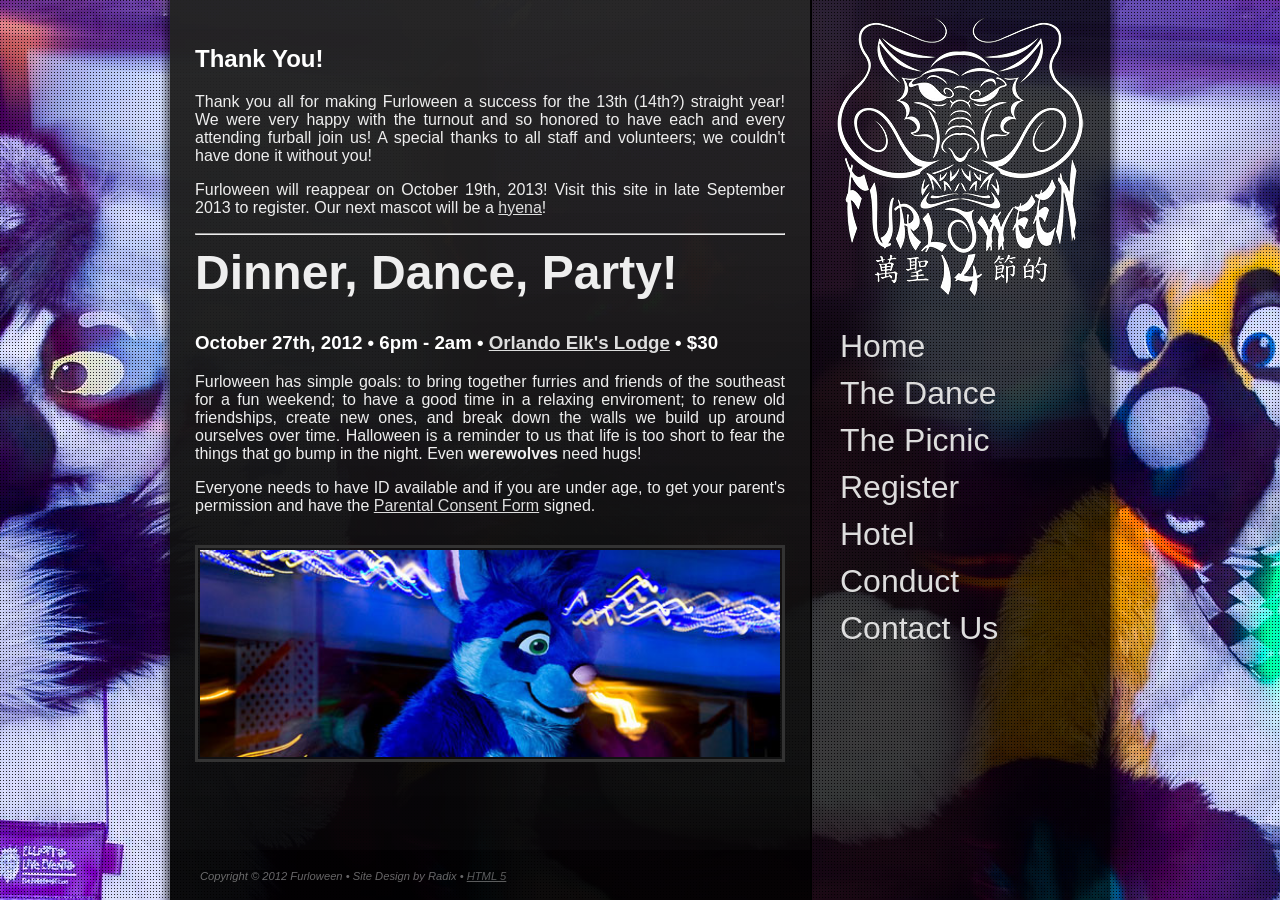
==== index.htm @ ea7b0ce5 "backup" ====
<!DOCTYPE html>
<html xmlns="http://www.w3.org/1999/xhtml">
<head>
    <meta http-equiv="Content-Type" content="text/html; charset=utf-8" />
    <title>Furloween 2012</title>
	<link rel="stylesheet" href="css/style.css" type="text/css" media="screen" />
	<link rel="stylesheet" href="scripts/jquery.fancybox.css" type="text/css" media="screen" />
	<script src="//ajax.googleapis.com/ajax/libs/jquery/1.8.1/jquery.min.js"></script>
	
	<!-- IFRAME FIX -->
	<script type="text/javascript">
	$(document).ready(function(){
		if(self != top){
			top.location = self.location;
		}
	});
	</script>	
	<!-- /IFRAME FIX -->
</head>
<body>
	<div id="overlay">
        <div id="content">
			<div id="right">
				<a href="index.htm"><img src="images/logo-small.png" alt="logo" title="Furloween 2012" /></a>
				<ul id="navigation">
					<li><a href="index.htm">Home</a></li>
					<li><a href="dance.htm">The Dance</a></li>
					<li><a href="picnic.htm">The Picnic</a></li>
					<li><a href="register.htm">Register</a></li>
					<li><a href="hotel.htm">Hotel</a></li>
					<li><a href="conduct.htm">Conduct</a></li>
					<li><a href="contact.htm">Contact Us</a></li>
				</ul>       
			</div>
			<div id="left">
				<h2>Thank You!</h2>

				<p>Thank you all for making Furloween a success for the 13th (14th?) straight year! We were
				very happy with the turnout and so honored to have each and every attending furball join us!
				A special thanks to all staff and volunteers; we couldn't have done it without you!</p>

				<p>Furloween will reappear on October 19th, 2013! Visit this site in late September 2013 to register. Our next mascot will be a <a href="http://en.wikipedia.org/wiki/Hyena">hyena</a>!</p>

				<hr>

				<h1>Dinner, Dance, Party!</h1>

				<h3>October 27th, 2012 &bull; 6pm - 2am &bull; <a href="http://maps.google.com/maps?f=l&amp;hl=en&amp;q=elks++lodge&amp;sll=37.0625,-95.677068&amp;sspn=50.157795,63.28125&amp;ie=UTF8&amp;cd=2&amp;near=Primrose+Ave,+Orlando,+Orange,+Florida,+United+States&amp;geocode=FbiFswEdX7sm-w&amp;z=14&amp;iwloc=A&amp;cid=28542820,-81348402,8526322323810327050&amp;ll=28.555199,-81.344233&amp;source=embed">Orlando Elk's Lodge</a> &bull; $30</h3>

				<p>Furloween has simple goals: to bring together furries and friends of the southeast for a fun weekend; to have a good  
				time in a relaxing enviroment; to renew old friendships,  create  new  ones,  and  break down  the  walls  we  build  up  around  
				ourselves  over  time. Halloween is a reminder to us that life is too short to fear the things that go bump in the night. 
				Even <strong>werewolves</strong> need hugs! </p>

				<p>Everyone needs to have ID available and if you are under age, to get your parent's permission and have the
				<a href="docs/consent-form.pdf">Parental Consent Form</a> signed.</p>

				<div class="end">
					<img src="images/content-02.jpg" alt="footer fursuiter" />
				</div>
			</div>
            <div style="clear: both;"></div>
			<div id="credits">Copyright &copy; 2012 Furloween &bull; Site Design by Radix &bull; <a href="http://validator.w3.org/check?uri=referer">HTML 5</a></div>
        </div>
	</div>
	<script src="https://cdnjs.cloudflare.com/ajax/libs/jquery/3.3.1/jquery.min.js"></script>
	<script>
		$(function(){
			const randomNum = Math.floor(Math.random() * 10) + 1;
			const padded = String(randomNum).padStart(2, '0');
			$("body").addClass("pic"+padded);
		})
	</script>
</body>
</html>
---- css/style.css ----
body, html {height: 100%;}
body{
	font-size: 16px;
	font-family: Arial, Helvetica, sans-serif;	
	margin: 0px; 
	position: relative;
}

body.pic01{ background: #000 url(../images/bg01.jpg) top center fixed no-repeat; }
body.pic02{ background: #000 url(../images/bg02.jpg) top center fixed no-repeat; }
body.pic03{ background: #000 url(../images/bg03.jpg) top center fixed no-repeat; }
body.pic04{ background: #000 url(../images/bg04.jpg) top center fixed no-repeat; }
body.pic05{ background: #000 url(../images/bg05.jpg) top center fixed no-repeat; }
body.pic06{ background: #000 url(../images/bg06.jpg) top center fixed no-repeat; }
body.pic07{ background: #000 url(../images/bg07.jpg) top center fixed no-repeat; }
body.pic08{ background: #000 url(../images/bg08.jpg) top center fixed no-repeat; }
body.pic09{ background: #000 url(../images/bg09.jpg) top center fixed no-repeat; }
body.pic10{ background: #000 url(../images/bg10.jpg) top center fixed no-repeat; }

a{
	color: #ddd;	
}

a:hover{
	color: #fff;	
}

img {
	border: 0px;
}

#overlay{
	background: url(../images/overlay.png); 
	min-height: 100%; 
	height: 100%;
	overflow: auto;
}

#navigation{
	list-style: none;
	padding: 0px;
}	

#navigation li{
	font-size: 2em;
	padding: 5px 10px 5px 20px;	
}

#navigation li:hover{
	background: url(../images/trial.png) 0px -100px repeat-x;
}

#navigation li a{
	text-decoration: none;
}

#navigation li a:hover{
	text-decoration: none;	
}

#content{
	width: 960px;
	min-height: 100%; 
	margin: auto; 
	background: url(../images/content-bg.png) repeat-y;
	position: relative;
}

#right{
	width: 290px;
	float: right;	
	margin-right: 10px;
	padding-left: 10px;
}

#left{
	margin-left: 10px;
	padding: 25px;
	color: #fff;	
	width: 590px;
	float: left;
	min-height: 800px;
	background: url(../images/trial.png) top center repeat-x;
}

#left h1{
	font-size: 3em;	
	color: #eee;
	margin-top: 10px;
}

#left p{
	text-align: justify;
	font-size: 1.0em;	
	color: #eee;
}

#left .end{
	margin-top: 30px;
	text-align: center;
}

#left .end img{
	border: 3px solid #333;
	padding: 2px;
	width: 580px;
}

#left .sidemenu{
	float: right;
	margin-left: 20px;
	margin-bottom: 10px;
	border: 2px solid #333;
	border-radius: 5px;
	padding: 5px;
}

.global-col2-1 {
	width: 48%;
	float: left;
}
.global-col2-2 {
	width: 48%;
	float: right;
}		
.fieldset fieldset {
	border: 0px;
	margin-bottom: 10px;
	margin-top: 30px;
	padding: 10px;
}
.fieldset legend {
	background: #333;
	border: 0px;
	padding: 5px 10px;
	font-size: 1.5em;
}

.fieldset label {
	display: block;
	font-weight: bold;
	font-size: 0.825em;
	margin-top: 15px;
	padding-left: 10px;
	text-transform: capitalize;
}

.fieldset label.error {
	color: #f00;
	float: none;
	font-style: italic;
	font-weight: bold;
	margin: 0 0 0 5px;
	padding: 0 0 0 5px;
	width: auto;
}

.fieldset input, .fieldset select {
	font-size: 1.333em;
	padding: 4px;
	width: 500px;
	background: #111;
	border: 0px;
	border-radius: 5px;
	color: #fff;
	border: 1px solid #777;
}

.fieldset .global-col2-1 input, .fieldset .global-col2-2 input{
	width: 250px;
}

.fieldset textarea {
	border: 1px solid #777;
	background: #111;
	color: #fff;
}

.fieldset input[type="submit"] {
	font-weight: bold;
	height: 45px;
	padding: 0 10px;
	width: auto;
	margin: 10px 0px;
	background: #444;
	cursor: pointer;
	border: 3px solid #777;
}

.fieldset input[type="submit"]:hover {
	background: #666;
}

.fieldset input[type="radio"], .fieldset input[type="checkbox"] {
	height: auto;
	width: auto;
}

.fieldset input[type="radio"] + label, .fieldset input[type="checkbox"] + label, .fieldset label.inline {
	display: inline;
	font-weight: normal;
	margin: 0;
	padding: 0 10px 0 0;
}

.fieldset .box{
	padding: 20px 15px;
	margin-bottom: 30px;
	background: #333;	
}

.box{
    margin: auto;
    position: relative;
    text-align: center;
}

.box ul.fancy{
    list-style: none;
    margin-left: 15px; 
    margin-top: 15px;
    padding: 0px;   
}

.box ul.fancy li{
    margin: 0; padding: 5px;
    float: left;
    position: relative;
    width: 60px;
    height: 60px;
}

.box img.icon{
    border: 1px #444 solid;
    padding: 3px;
    -ms-interpolation-mode: bicubic;
    margin: 0px;
    width: 50px;
    height: 50px;
    position: absolute;
	background: #000;
    left: 0; top: 0;
}

.box img.iconLarge{
    margin-top: -17px; /* The next 4 lines will vertically align this image */ 
    margin-left: -17px;
    top: 50%;
    left: 50%;
    width: 75px; /* Set new width */
    height: 75px; /* Set new height */
    padding: 1px;
    border: 2px #fff solid;
}

#credits{
	position: absolute;
	height: 10px;
	background: #000;
	opacity: 0.4;
	color: #fff;
	font-size: 0.7em;
	bottom: 20px;
	left: 40px;
	font-style: italic;
}
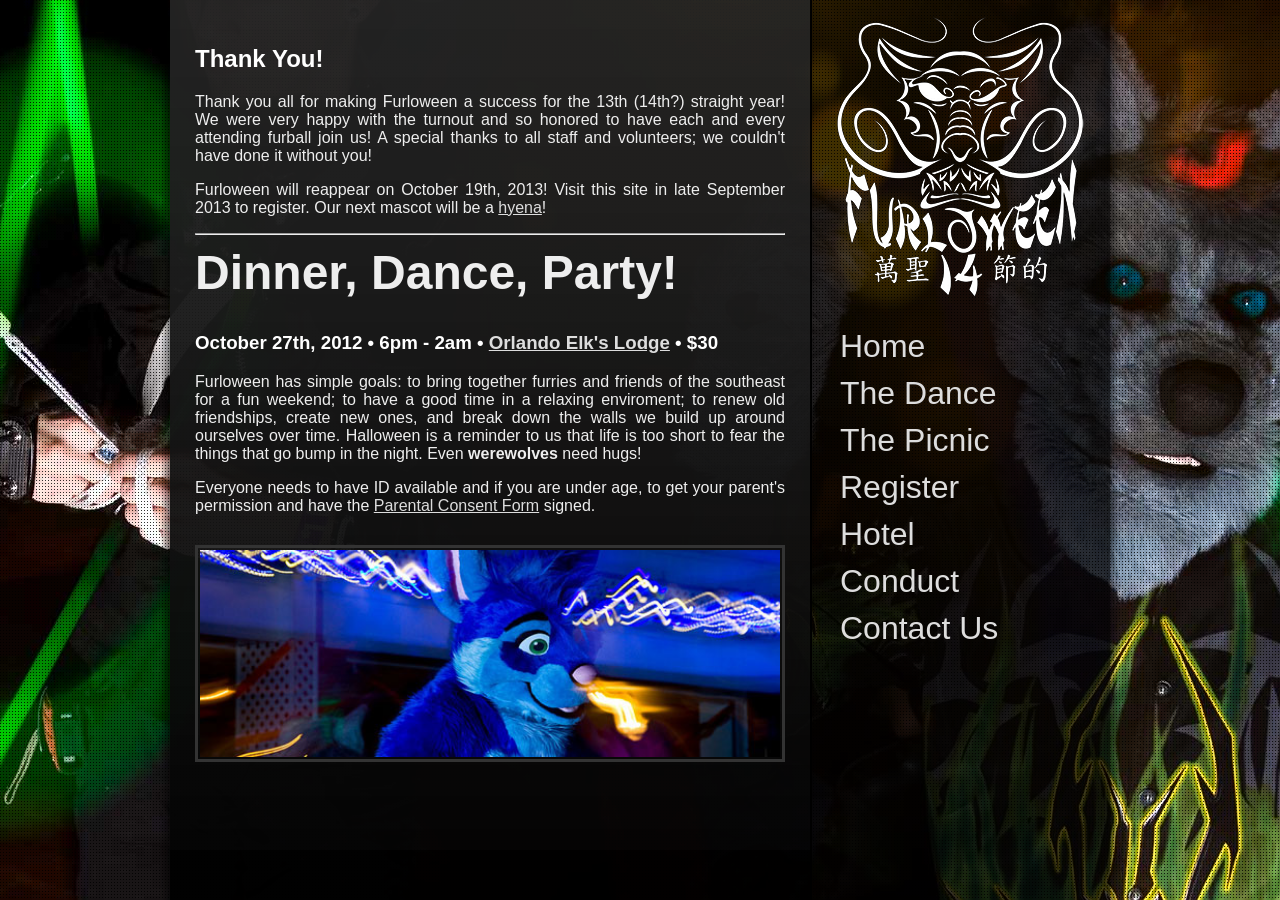
==== commit 2ff36ab1: "formatting" ====
--- a/index.htm
+++ b/index.htm
@@ -1,25 +1,16 @@
 <!DOCTYPE html>
 <html xmlns="http://www.w3.org/1999/xhtml">
+
 <head>
-    <meta http-equiv="Content-Type" content="text/html; charset=utf-8" />
-    <title>Furloween 2012</title>
+	<meta http-equiv="Content-Type" content="text/html; charset=utf-8" />
+	<title>Furloween 2012</title>
 	<link rel="stylesheet" href="css/style.css" type="text/css" media="screen" />
 	<link rel="stylesheet" href="scripts/jquery.fancybox.css" type="text/css" media="screen" />
-	<script src="//ajax.googleapis.com/ajax/libs/jquery/1.8.1/jquery.min.js"></script>
-	
-	<!-- IFRAME FIX -->
-	<script type="text/javascript">
-	$(document).ready(function(){
-		if(self != top){
-			top.location = self.location;
-		}
-	});
-	</script>	
-	<!-- /IFRAME FIX -->
 </head>
+
 <body>
 	<div id="overlay">
-        <div id="content">
+		<div id="content">
 			<div id="right">
 				<a href="index.htm"><img src="images/logo-small.png" alt="logo" title="Furloween 2012" /></a>
 				<ul id="navigation">
@@ -30,14 +21,14 @@
 					<li><a href="hotel.htm">Hotel</a></li>
 					<li><a href="conduct.htm">Conduct</a></li>
 					<li><a href="contact.htm">Contact Us</a></li>
-				</ul>       
+				</ul>
 			</div>
 			<div id="left">
 				<h2>Thank You!</h2>
 
 				<p>Thank you all for making Furloween a success for the 13th (14th?) straight year! We were
-				very happy with the turnout and so honored to have each and every attending furball join us!
-				A special thanks to all staff and volunteers; we couldn't have done it without you!</p>
+					very happy with the turnout and so honored to have each and every attending furball join us!
+					A special thanks to all staff and volunteers; we couldn't have done it without you!</p>
 
 				<p>Furloween will reappear on October 19th, 2013! Visit this site in late September 2013 to register. Our next mascot will be a <a href="http://en.wikipedia.org/wiki/Hyena">hyena</a>!</p>
 
@@ -47,29 +38,30 @@
 
 				<h3>October 27th, 2012 &bull; 6pm - 2am &bull; <a href="http://maps.google.com/maps?f=l&amp;hl=en&amp;q=elks++lodge&amp;sll=37.0625,-95.677068&amp;sspn=50.157795,63.28125&amp;ie=UTF8&amp;cd=2&amp;near=Primrose+Ave,+Orlando,+Orange,+Florida,+United+States&amp;geocode=FbiFswEdX7sm-w&amp;z=14&amp;iwloc=A&amp;cid=28542820,-81348402,8526322323810327050&amp;ll=28.555199,-81.344233&amp;source=embed">Orlando Elk's Lodge</a> &bull; $30</h3>
 
-				<p>Furloween has simple goals: to bring together furries and friends of the southeast for a fun weekend; to have a good  
-				time in a relaxing enviroment; to renew old friendships,  create  new  ones,  and  break down  the  walls  we  build  up  around  
-				ourselves  over  time. Halloween is a reminder to us that life is too short to fear the things that go bump in the night. 
-				Even <strong>werewolves</strong> need hugs! </p>
+				<p>Furloween has simple goals: to bring together furries and friends of the southeast for a fun weekend; to have a good
+					time in a relaxing enviroment; to renew old friendships, create new ones, and break down the walls we build up around
+					ourselves over time. Halloween is a reminder to us that life is too short to fear the things that go bump in the night.
+					Even <strong>werewolves</strong> need hugs! </p>
 
 				<p>Everyone needs to have ID available and if you are under age, to get your parent's permission and have the
-				<a href="docs/consent-form.pdf">Parental Consent Form</a> signed.</p>
+					<a href="docs/consent-form.pdf">Parental Consent Form</a> signed.
+				</p>
 
 				<div class="end">
 					<img src="images/content-02.jpg" alt="footer fursuiter" />
 				</div>
 			</div>
-            <div style="clear: both;"></div>
-			<div id="credits">Copyright &copy; 2012 Furloween &bull; Site Design by Radix &bull; <a href="http://validator.w3.org/check?uri=referer">HTML 5</a></div>
-        </div>
+			<div style="clear: both;"></div>
+		</div>
 	</div>
 	<script src="https://cdnjs.cloudflare.com/ajax/libs/jquery/3.3.1/jquery.min.js"></script>
 	<script>
-		$(function(){
+		$(function () {
 			const randomNum = Math.floor(Math.random() * 10) + 1;
 			const padded = String(randomNum).padStart(2, '0');
-			$("body").addClass("pic"+padded);
+			$("body").addClass("pic" + padded);
 		})
 	</script>
 </body>
-</html>
+
+</html>
--- a/css/style.css
+++ b/css/style.css
@@ -1,112 +1,144 @@
-body, html {height: 100%;}
-body{
+body, html {
+	height: 100%;
+}
+
+body {
 	font-size: 16px;
-	font-family: Arial, Helvetica, sans-serif;	
-	margin: 0px; 
+	font-family: Arial, Helvetica, sans-serif;
+	margin: 0px;
 	position: relative;
 }
 
-body.pic01{ background: #000 url(../images/bg01.jpg) top center fixed no-repeat; }
-body.pic02{ background: #000 url(../images/bg02.jpg) top center fixed no-repeat; }
-body.pic03{ background: #000 url(../images/bg03.jpg) top center fixed no-repeat; }
-body.pic04{ background: #000 url(../images/bg04.jpg) top center fixed no-repeat; }
-body.pic05{ background: #000 url(../images/bg05.jpg) top center fixed no-repeat; }
-body.pic06{ background: #000 url(../images/bg06.jpg) top center fixed no-repeat; }
-body.pic07{ background: #000 url(../images/bg07.jpg) top center fixed no-repeat; }
-body.pic08{ background: #000 url(../images/bg08.jpg) top center fixed no-repeat; }
-body.pic09{ background: #000 url(../images/bg09.jpg) top center fixed no-repeat; }
-body.pic10{ background: #000 url(../images/bg10.jpg) top center fixed no-repeat; }
-
-a{
-	color: #ddd;	
-}
-
-a:hover{
-	color: #fff;	
+body.pic01 {
+	background: #000 url(../images/bg01.jpg) top center fixed no-repeat;
+}
+
+body.pic02 {
+	background: #000 url(../images/bg02.jpg) top center fixed no-repeat;
+}
+
+body.pic03 {
+	background: #000 url(../images/bg03.jpg) top center fixed no-repeat;
+}
+
+body.pic04 {
+	background: #000 url(../images/bg04.jpg) top center fixed no-repeat;
+}
+
+body.pic05 {
+	background: #000 url(../images/bg05.jpg) top center fixed no-repeat;
+}
+
+body.pic06 {
+	background: #000 url(../images/bg06.jpg) top center fixed no-repeat;
+}
+
+body.pic07 {
+	background: #000 url(../images/bg07.jpg) top center fixed no-repeat;
+}
+
+body.pic08 {
+	background: #000 url(../images/bg08.jpg) top center fixed no-repeat;
+}
+
+body.pic09 {
+	background: #000 url(../images/bg09.jpg) top center fixed no-repeat;
+}
+
+body.pic10 {
+	background: #000 url(../images/bg10.jpg) top center fixed no-repeat;
+}
+
+a {
+	color: #ddd;
+}
+
+a:hover {
+	color: #fff;
 }
 
 img {
 	border: 0px;
 }
 
-#overlay{
-	background: url(../images/overlay.png); 
-	min-height: 100%; 
+#overlay {
+	background: url(../images/overlay.png);
+	min-height: 100%;
 	height: 100%;
 	overflow: auto;
 }
 
-#navigation{
+#navigation {
 	list-style: none;
 	padding: 0px;
-}	
-
-#navigation li{
+}
+
+#navigation li {
 	font-size: 2em;
-	padding: 5px 10px 5px 20px;	
-}
-
-#navigation li:hover{
+	padding: 5px 10px 5px 20px;
+}
+
+#navigation li:hover {
 	background: url(../images/trial.png) 0px -100px repeat-x;
 }
 
-#navigation li a{
+#navigation li a {
 	text-decoration: none;
 }
 
-#navigation li a:hover{
-	text-decoration: none;	
-}
-
-#content{
+#navigation li a:hover {
+	text-decoration: none;
+}
+
+#content {
 	width: 960px;
-	min-height: 100%; 
-	margin: auto; 
+	min-height: 100%;
+	margin: auto;
 	background: url(../images/content-bg.png) repeat-y;
 	position: relative;
 }
 
-#right{
+#right {
 	width: 290px;
-	float: right;	
+	float: right;
 	margin-right: 10px;
 	padding-left: 10px;
 }
 
-#left{
+#left {
 	margin-left: 10px;
 	padding: 25px;
-	color: #fff;	
+	color: #fff;
 	width: 590px;
 	float: left;
 	min-height: 800px;
 	background: url(../images/trial.png) top center repeat-x;
 }
 
-#left h1{
-	font-size: 3em;	
+#left h1 {
+	font-size: 3em;
 	color: #eee;
 	margin-top: 10px;
 }
 
-#left p{
+#left p {
 	text-align: justify;
-	font-size: 1.0em;	
+	font-size: 1.0em;
 	color: #eee;
 }
 
-#left .end{
+#left .end {
 	margin-top: 30px;
 	text-align: center;
 }
 
-#left .end img{
+#left .end img {
 	border: 3px solid #333;
 	padding: 2px;
 	width: 580px;
 }
 
-#left .sidemenu{
+#left .sidemenu {
 	float: right;
 	margin-left: 20px;
 	margin-bottom: 10px;
@@ -119,16 +151,19 @@
 	width: 48%;
 	float: left;
 }
+
 .global-col2-2 {
 	width: 48%;
 	float: right;
-}		
+}
+
 .fieldset fieldset {
 	border: 0px;
 	margin-bottom: 10px;
 	margin-top: 30px;
 	padding: 10px;
 }
+
 .fieldset legend {
 	background: #333;
 	border: 0px;
@@ -166,7 +201,7 @@
 	border: 1px solid #777;
 }
 
-.fieldset .global-col2-1 input, .fieldset .global-col2-2 input{
+.fieldset .global-col2-1 input, .fieldset .global-col2-2 input {
 	width: 250px;
 }
 
@@ -196,64 +231,69 @@
 	width: auto;
 }
 
-.fieldset input[type="radio"] + label, .fieldset input[type="checkbox"] + label, .fieldset label.inline {
+.fieldset input[type="radio"]+label, .fieldset input[type="checkbox"]+label, .fieldset label.inline {
 	display: inline;
 	font-weight: normal;
 	margin: 0;
 	padding: 0 10px 0 0;
 }
 
-.fieldset .box{
+.fieldset .box {
 	padding: 20px 15px;
 	margin-bottom: 30px;
-	background: #333;	
-}
-
-.box{
-    margin: auto;
-    position: relative;
-    text-align: center;
-}
-
-.box ul.fancy{
-    list-style: none;
-    margin-left: 15px; 
-    margin-top: 15px;
-    padding: 0px;   
-}
-
-.box ul.fancy li{
-    margin: 0; padding: 5px;
-    float: left;
-    position: relative;
-    width: 60px;
-    height: 60px;
-}
-
-.box img.icon{
-    border: 1px #444 solid;
-    padding: 3px;
-    -ms-interpolation-mode: bicubic;
-    margin: 0px;
-    width: 50px;
-    height: 50px;
-    position: absolute;
+	background: #333;
+}
+
+.box {
+	margin: auto;
+	position: relative;
+	text-align: center;
+}
+
+.box ul.fancy {
+	list-style: none;
+	margin-left: 15px;
+	margin-top: 15px;
+	padding: 0px;
+}
+
+.box ul.fancy li {
+	margin: 0;
+	padding: 5px;
+	float: left;
+	position: relative;
+	width: 60px;
+	height: 60px;
+}
+
+.box img.icon {
+	border: 1px #444 solid;
+	padding: 3px;
+	-ms-interpolation-mode: bicubic;
+	margin: 0px;
+	width: 50px;
+	height: 50px;
+	position: absolute;
 	background: #000;
-    left: 0; top: 0;
-}
-
-.box img.iconLarge{
-    margin-top: -17px; /* The next 4 lines will vertically align this image */ 
-    margin-left: -17px;
-    top: 50%;
-    left: 50%;
-    width: 75px; /* Set new width */
-    height: 75px; /* Set new height */
-    padding: 1px;
-    border: 2px #fff solid;
-}
-
-#credits{
+	left: 0;
+	top: 0;
+}
+
+.box img.iconLarge {
+	margin-top: -17px;
+	/* The next 4 lines will vertically align this image */
+	margin-left: -17px;
+	top: 50%;
+	left: 50%;
+	width: 75px;
+	/* Set new width */
+	height: 75px;
+	/* Set new height */
+	padding: 1px;
+	border: 2px #fff solid;
+}
+
+#credits {
 	position: absolute;
 	height: 10px;
 	background: #000;
